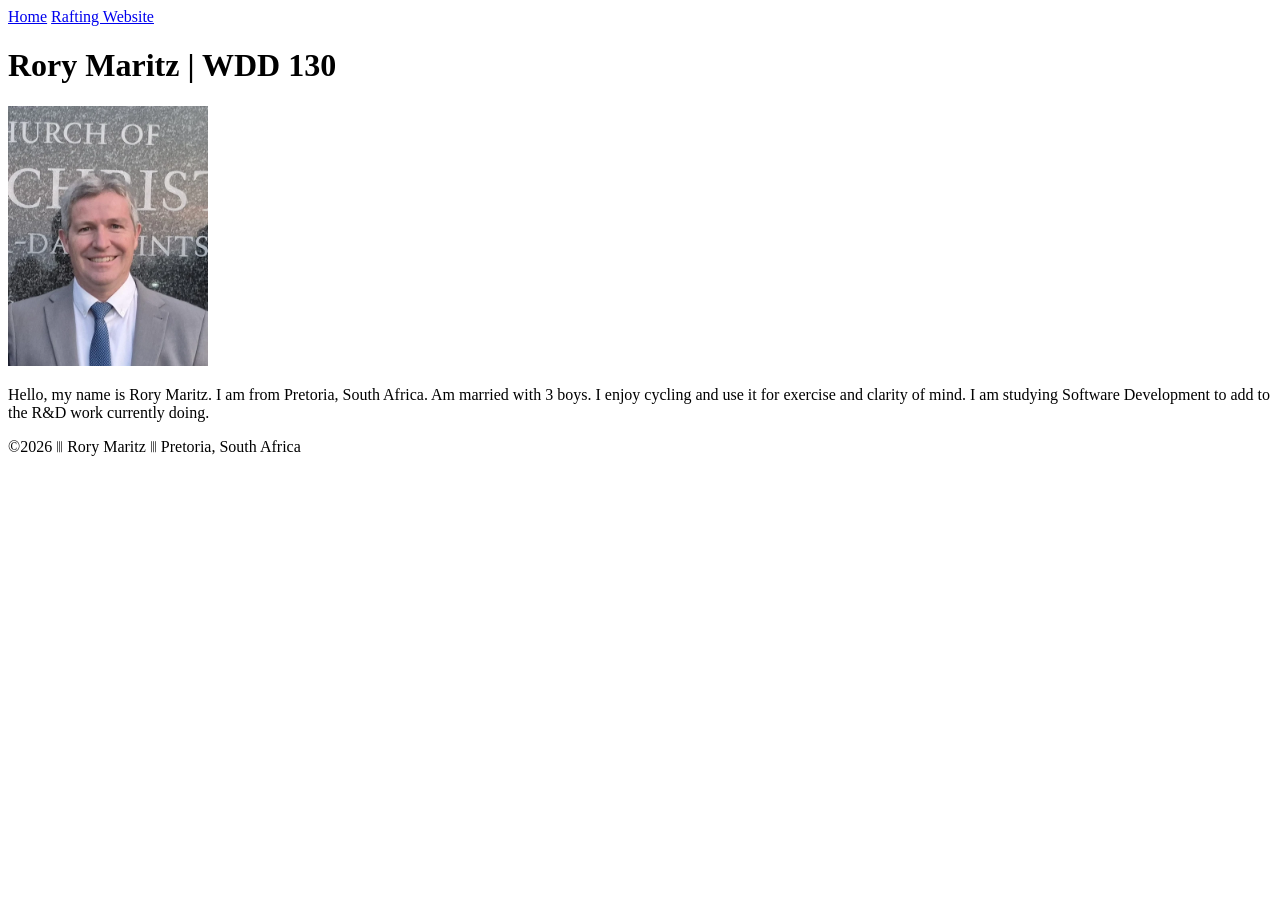
==== index.html @ 28c1f179 "Further update to complete the WK1 final assignment of Homepage" ====
<!DOCTYPE html>
<html lang="en">

<head>
    <meta charset="UTF-8">
    <meta name="viewport" content="width=device-width, initial-scale=1.0">
    <title>Rory Maritz | WDD 130</title>
</head>

<body>
    <header>
        <nav>
            <a href="#">Home</a>
            <a href="wwr/">Rafting Website</a>
        </nav>
    </header>
    <main>
        <h1>Rory Maritz | WDD 130</h1>
        <img src="images/profile.webp" alt="Photo Rory Maritz" width="200">
        <p>Hello, my name is Rory Maritz. I am from Pretoria, South Africa. Am married with 3 boys.
            I enjoy cycling and use it for exercise and clarity of mind. I am studying Software
            Development to add to the R&D work currently doing.</p>
    </main>
    <footer>©2026 ⫴ Rory Maritz ⫴ Pretoria, South Africa</footer>
</body>

</html>
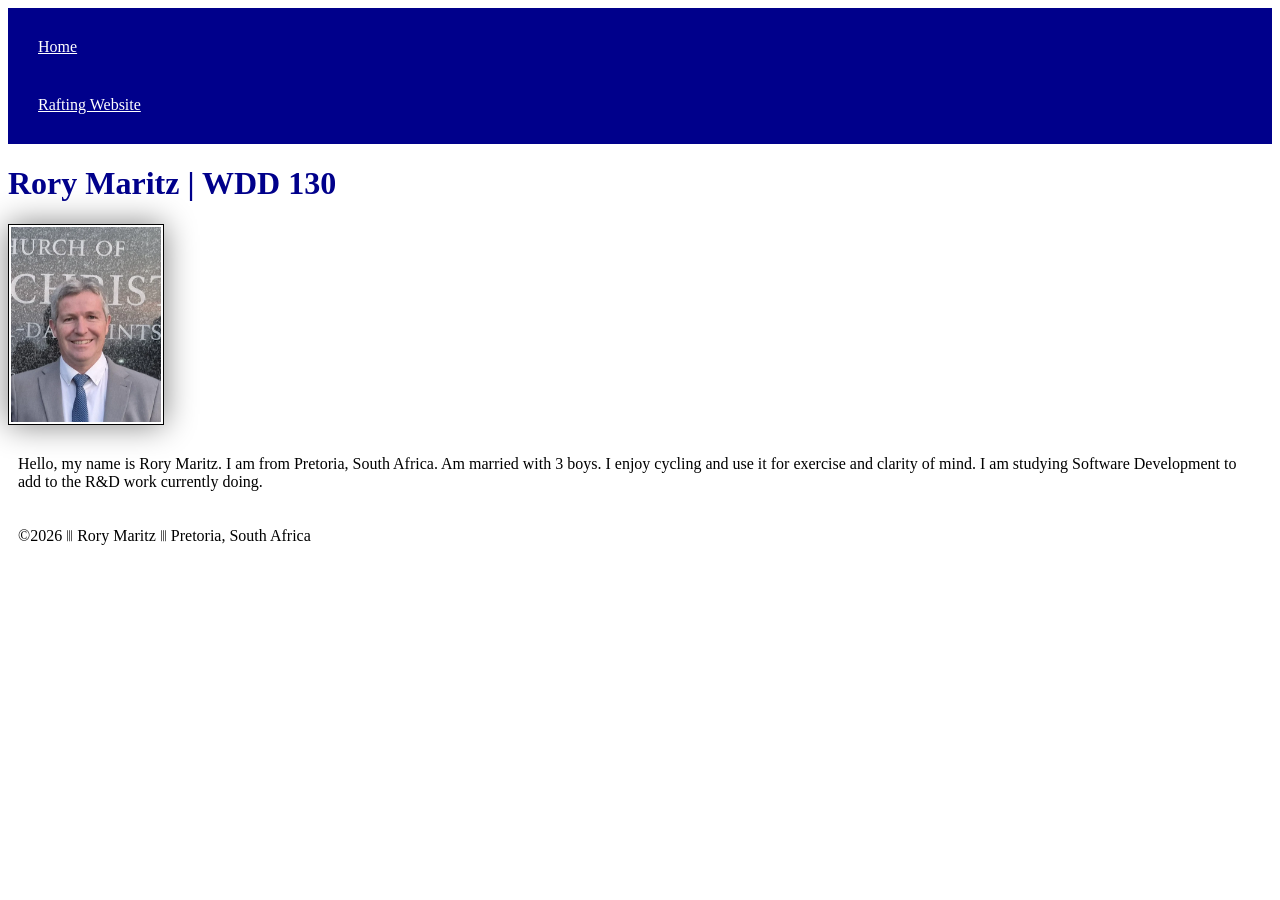
==== commit 6423e94e: "Week 02 CSS Styling for Home Page" ====
--- a/index.html
+++ b/index.html
@@ -2,6 +2,7 @@
 <html lang="en">
 
 <head>
+    <link rel="stylesheet" href="styles/styles.css">
     <meta charset="UTF-8">
     <meta name="viewport" content="width=device-width, initial-scale=1.0">
     <title>Rory Maritz | WDD 130</title>
@@ -21,7 +22,9 @@
             I enjoy cycling and use it for exercise and clarity of mind. I am studying Software
             Development to add to the R&D work currently doing.</p>
     </main>
-    <footer>©2026 ⫴ Rory Maritz ⫴ Pretoria, South Africa</footer>
+    <footer>
+        <p>©2026 ⫴ Rory Maritz ⫴ Pretoria, South Africa</p>
+    </footer>
 </body>
 
 </html>
--- a/styles/styles.css
+++ b/styles/styles.css
@@ -0,0 +1,26 @@
+nav {
+  background-color: darkblue;
+  padding: 10px;
+}
+
+nav a {
+  color: white;
+  display: block;
+  padding: 20px;
+}
+
+h1 {
+  color: darkblue;
+}
+
+img {
+  width: 150px;
+  height: auto;
+  border: 1px solid black;
+  padding: 2px;
+  box-shadow: 0 0 30px gray;
+}
+
+p {
+  padding: 10px;
+}
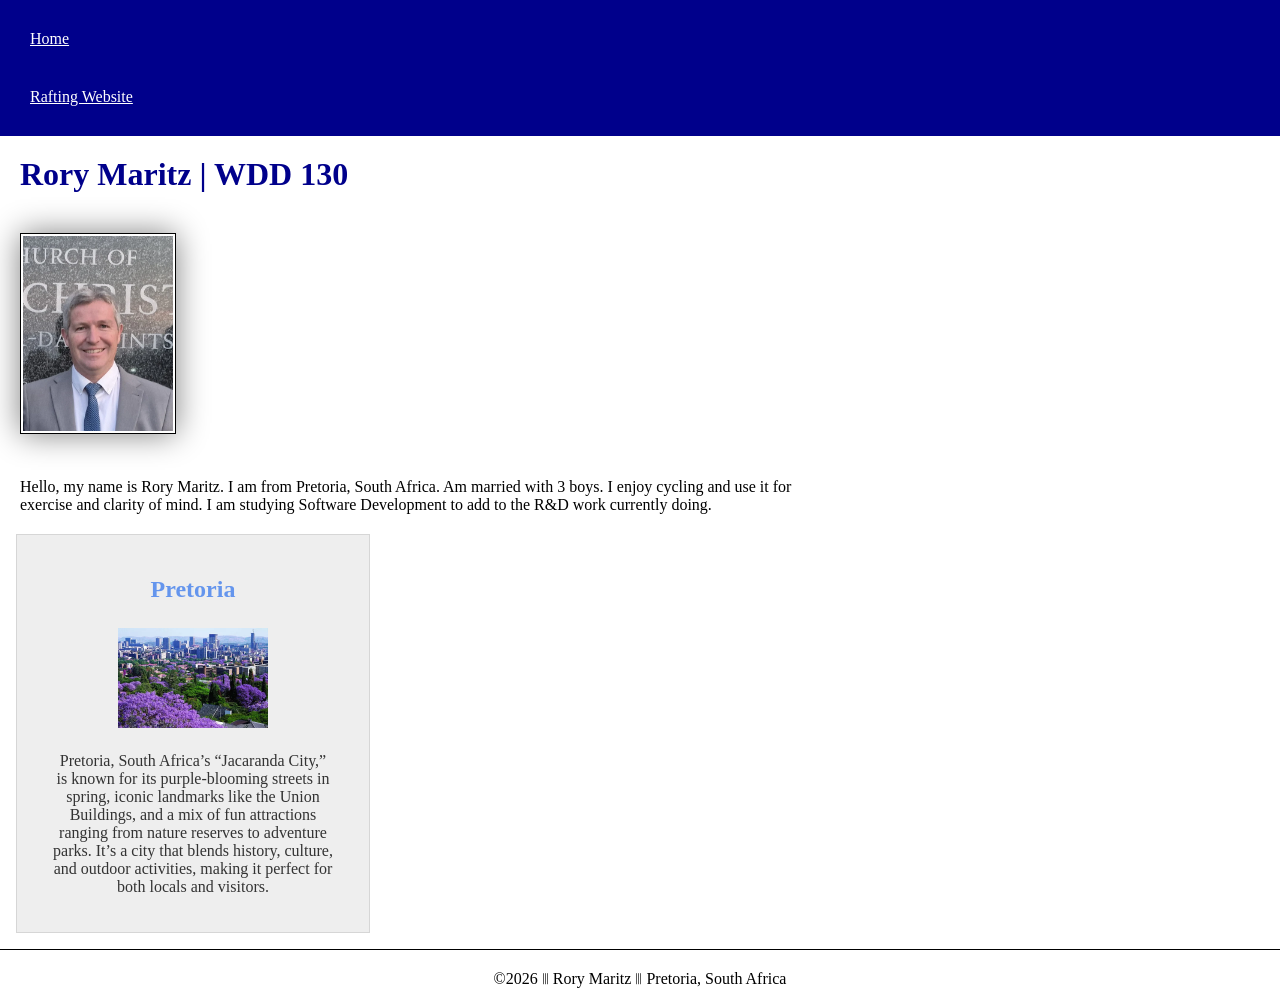
==== commit 957954ef: "WK02 Update of Home Page with Home City" ====
--- a/index.html
+++ b/index.html
@@ -5,6 +5,9 @@
     <link rel="stylesheet" href="styles/styles.css">
     <meta charset="UTF-8">
     <meta name="viewport" content="width=device-width, initial-scale=1.0">
+    <meta name="description"
+      content="Rory Maritz, Course WDD130, This is the home page for the course">
+    <meta name="author" content="Rory O'Connell-Maritz">
     <title>Rory Maritz | WDD 130</title>
 </head>
 
@@ -22,6 +25,19 @@
             I enjoy cycling and use it for exercise and clarity of mind. I am studying Software
             Development to add to the R&D work currently doing.</p>
     </main>
+    <aside>
+        <h2>
+            Pretoria
+        </h2>
+        <img src="images/pretoria.webp">
+        <p>Pretoria, South Africa’s “Jacaranda City,” is known for its purple-blooming streets in
+            spring,
+            iconic landmarks like the Union Buildings, and a mix of fun attractions ranging from
+            nature reserves
+            to adventure parks. It’s a city that blends history, culture, and outdoor activities,
+            making it
+            perfect for both locals and visitors.</p>
+    </aside>
     <footer>
         <p>©2026 ⫴ Rory Maritz ⫴ Pretoria, South Africa</p>
     </footer>
--- a/styles/styles.css
+++ b/styles/styles.css
@@ -1,3 +1,8 @@
+* {
+  margin: 0;
+  padding: 0;
+}
+
 nav {
   background-color: darkblue;
   padding: 10px;
@@ -11,9 +16,16 @@
 
 h1 {
   color: darkblue;
+  margin: 20px;
 }
 
-img {
+h2 {
+  color: cornflowerblue;
+  margin: 25px;
+}
+
+main img {
+  margin: 20px;
   width: 150px;
   height: auto;
   border: 1px solid black;
@@ -22,5 +34,31 @@
 }
 
 p {
-  padding: 10px;
+  margin: 20px;
+  padding: 0;
+}
+
+main {
+  max-width: 840px;
+}
+
+aside img {
+  width: 150px;
+  height: auto;
+}
+
+aside {
+  width: 20rem;
+  margin: 1rem;
+  border: 1px solid rgb(0 0 0 / .1);
+  padding: 1rem;
+  background-color: #eee;
+  color: #333;
+  text-align: center;
+}
+
+footer {
+  margin-top: 15px;
+  border-top: 1px solid #000;
+  text-align: center;
 }
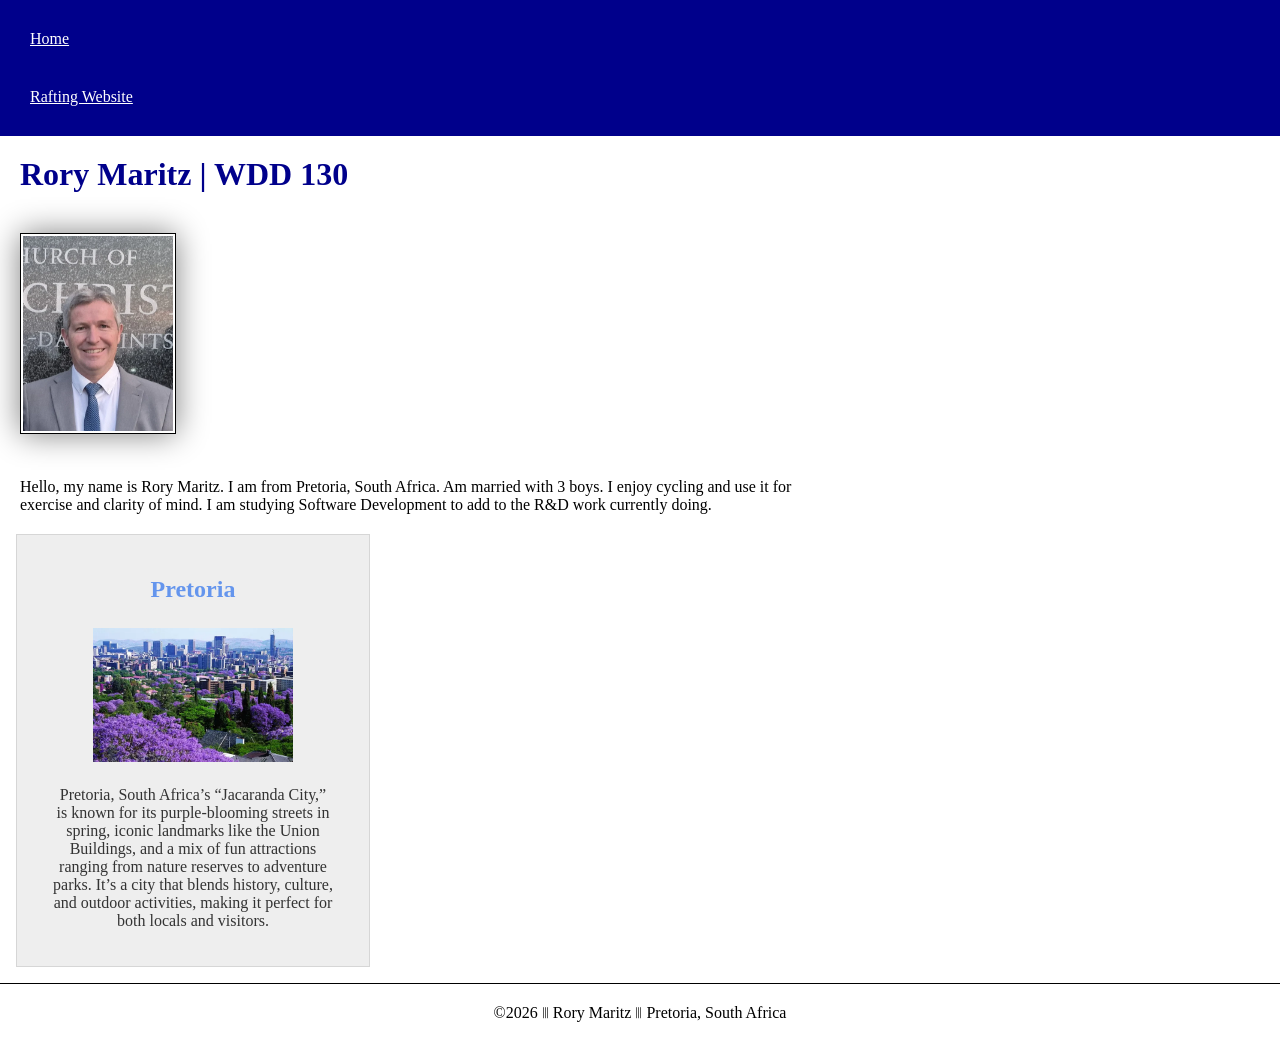
==== commit d2d4e686: "update aside img to 200px" ====
--- a/index.html
+++ b/index.html
@@ -29,7 +29,7 @@
         <h2>
             Pretoria
         </h2>
-        <img src="images/pretoria.webp">
+        <img src="images/pretoria.webp" alt="Overview Picture of Pretoria" width="200" j>
         <p>Pretoria, South Africa’s “Jacaranda City,” is known for its purple-blooming streets in
             spring,
             iconic landmarks like the Union Buildings, and a mix of fun attractions ranging from
--- a/styles/styles.css
+++ b/styles/styles.css
@@ -43,7 +43,7 @@
 }
 
 aside img {
-  width: 150px;
+  width: 200px;
   height: auto;
 }
 
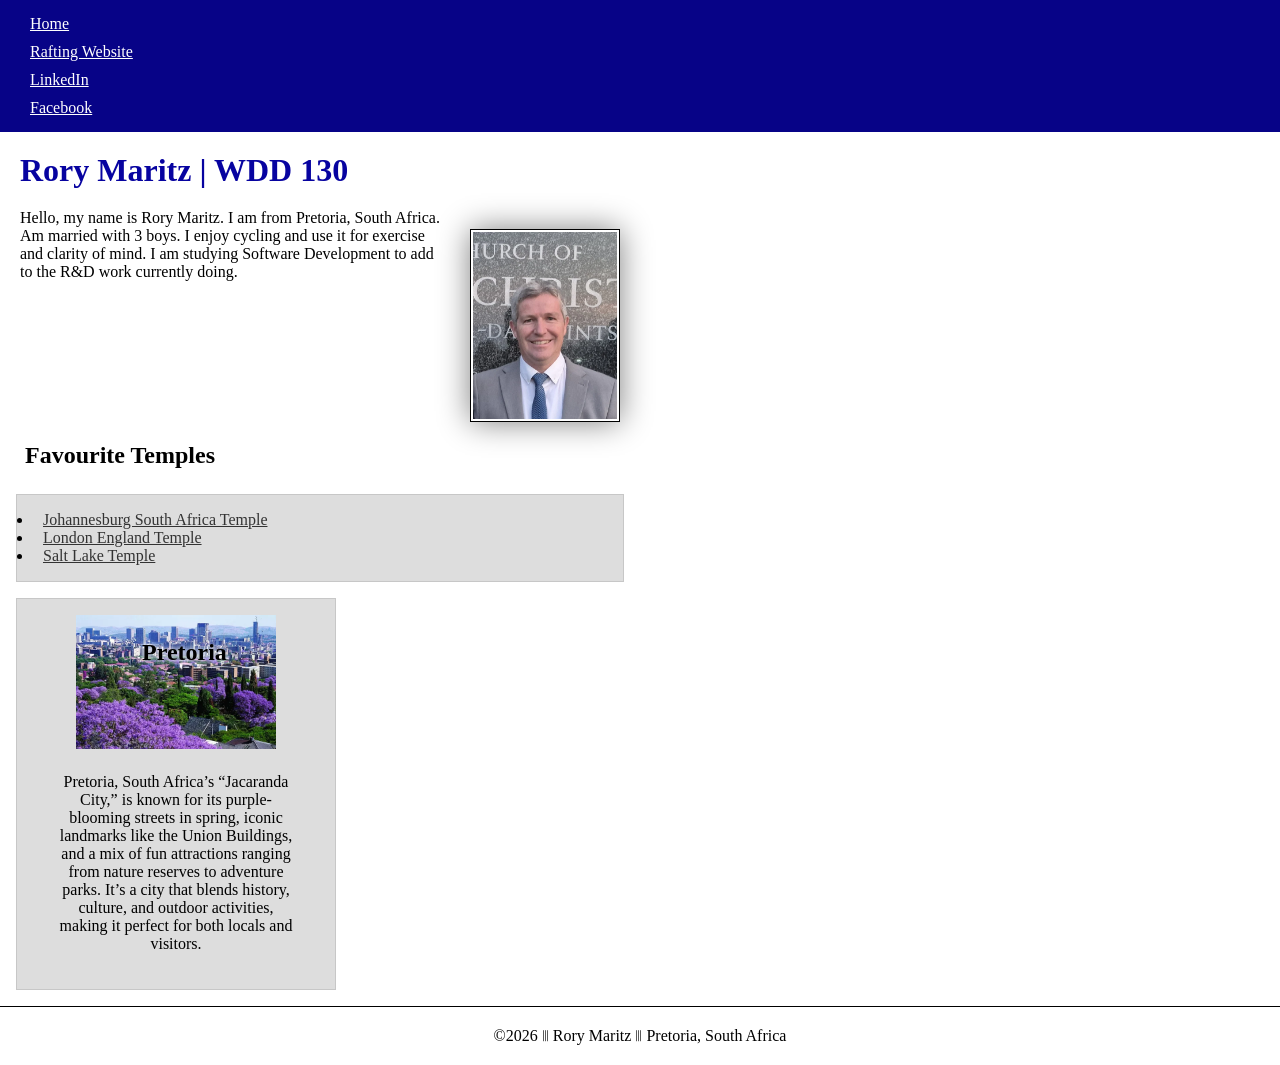
==== commit c8ac222f: "Week 03 Code Along Home Page updates" ====
--- a/index.html
+++ b/index.html
@@ -1,3 +1,6 @@
+<!-- Update of home page - 15 July 2026 -->
+<!-- Added in LinkedIn and Facebook pages -->
+
 <!DOCTYPE html>
 <html lang="en">
 
@@ -16,6 +19,9 @@
         <nav>
             <a href="#">Home</a>
             <a href="wwr/">Rafting Website</a>
+            <a href="https://www.linkedin.com/in/rory-o-connell-maritz-ba053925/"
+              target="_blank">LinkedIn</a>
+            <a href="https://www.facebook.com/rory.maritz" target="_blank">Facebook</a>
         </nav>
     </header>
     <main>
@@ -24,19 +30,32 @@
         <p>Hello, my name is Rory Maritz. I am from Pretoria, South Africa. Am married with 3 boys.
             I enjoy cycling and use it for exercise and clarity of mind. I am studying Software
             Development to add to the R&D work currently doing.</p>
+        <section>
+            <h2>Favourite Temples</h2>
+            <ul class="box">
+                <li><a href="https://www.churchofjesuschrist.org/temples/details/johannesburg-south-africa-temple?lang=eng"
+                      target="_blank">Johannesburg South Africa Temple</a></li>
+                <li><a href="https://www.churchofjesuschrist.org/temples/details/london-england-temple?lang=eng"
+                      target="_blank">London England Temple</a></li>
+                <li><a href="https://www.churchofjesuschrist.org/temples/details/salt-lake-temple?lang=eng"
+                      target="_blank">Salt Lake Temple</a></li>
+            </ul>
+        </section>
     </main>
-    <aside>
+    <aside class="box">
         <h2>
             Pretoria
         </h2>
-        <img src="images/pretoria.webp" alt="Overview Picture of Pretoria" width="200" j>
-        <p>Pretoria, South Africa’s “Jacaranda City,” is known for its purple-blooming streets in
-            spring,
-            iconic landmarks like the Union Buildings, and a mix of fun attractions ranging from
-            nature reserves
-            to adventure parks. It’s a city that blends history, culture, and outdoor activities,
-            making it
-            perfect for both locals and visitors.</p>
+        <img src=" images/pretoria.webp" alt="Overview Picture of Pretoria" width="200">
+        <p>Pretoria, South Africa’s “Jacaranda City,” is known for its
+            purple-blooming streets in
+            spring, iconic landmarks like the Union Buildings, and a mix of fun
+            attractions ranging
+            from
+            nature reserves to adventure parks. It’s a city that blends history,
+            culture, and
+            outdoor activities,
+            making it perfect for both locals and visitors.</p>
     </aside>
     <footer>
         <p>©2026 ⫴ Rory Maritz ⫴ Pretoria, South Africa</p>
--- a/styles/styles.css
+++ b/styles/styles.css
@@ -1,26 +1,38 @@
+:root {
+  --fill-color: #070387;
+  --h1-color: #0703A0;
+  --h2-color: #000;
+  --box-shadow: 0 0 30px gray;
+  --text-color: #333;
+  --background-color: #eee;
+  --borders-solid: 1px solid rgba(0 0 0 / 1);
+  --borders-trans: 1px solid rgba(0 0 0 / .1);
+}
+
 * {
   margin: 0;
   padding: 0;
+  box-sizing: border-box;
 }
 
 nav {
-  background-color: darkblue;
+  background-color: var(--fill-color);
   padding: 10px;
 }
 
 nav a {
   color: white;
   display: block;
-  padding: 20px;
+  padding: 5px 20px;
 }
 
 h1 {
-  color: darkblue;
+  color: var(--h1-color);
   margin: 20px;
 }
 
 h2 {
-  color: cornflowerblue;
+  color: var(--h2-color);
   margin: 25px;
 }
 
@@ -28,9 +40,10 @@
   margin: 20px;
   width: 150px;
   height: auto;
-  border: 1px solid black;
+  border: var(--borders-solid);
   padding: 2px;
-  box-shadow: 0 0 30px gray;
+  box-shadow: var(--box-shadow);
+  float: right;
 }
 
 p {
@@ -39,7 +52,25 @@
 }
 
 main {
-  max-width: 840px;
+  max-width: 640px;
+}
+
+section {
+  clear: both;
+}
+
+section li a {
+  padding: 0 10px;
+  color: var(--text-color);
+}
+
+/* Class Selectors */
+.box {
+  margin: 1rem;
+  border: 1px solid rgb(0 0 0 / 10%);
+  padding: 1rem;
+  background-color: #ddd;
+  color: #000;
 }
 
 aside img {
@@ -50,11 +81,19 @@
 aside {
   width: 20rem;
   margin: 1rem;
-  border: 1px solid rgb(0 0 0 / .1);
+  border: var(--borders-trans);
   padding: 1rem;
-  background-color: #eee;
-  color: #333;
+  background-color: var(--background-color);
+  color: var(--text-color);
   text-align: center;
+  position: relative;
+}
+
+aside h2 {
+  position: absolute;
+  top: 15px;
+  left: 100px;
+  text-shadow: 0 0 5px #fff, 0 0 10px #fff;
 }
 
 footer {
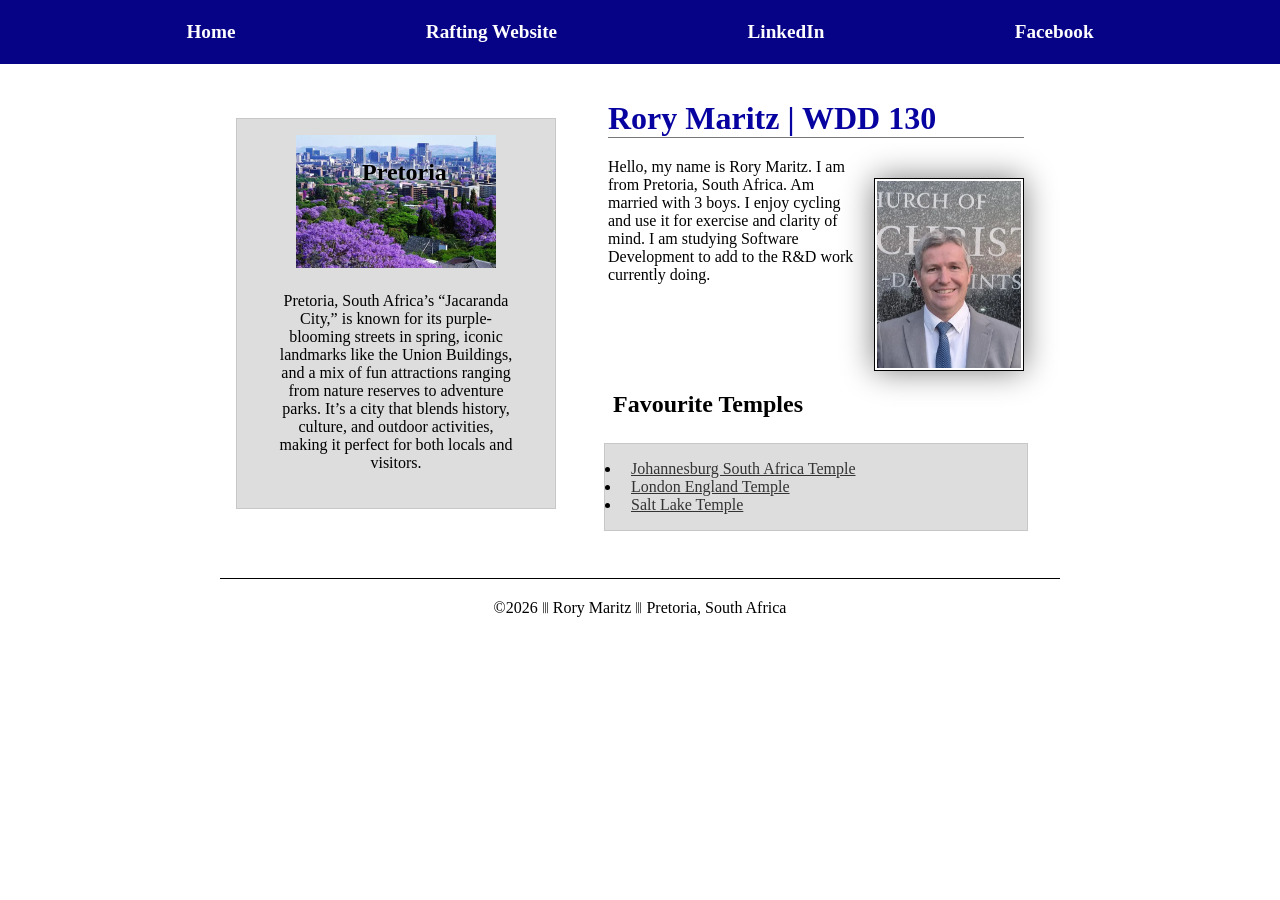
==== commit 303e5a5d: "WK04 - Code along with the front page enhancements using grid" ====
--- a/index.html
+++ b/index.html
@@ -24,39 +24,42 @@
             <a href="https://www.facebook.com/rory.maritz" target="_blank">Facebook</a>
         </nav>
     </header>
-    <main>
-        <h1>Rory Maritz | WDD 130</h1>
-        <img src="images/profile.webp" alt="Photo Rory Maritz" width="200">
-        <p>Hello, my name is Rory Maritz. I am from Pretoria, South Africa. Am married with 3 boys.
-            I enjoy cycling and use it for exercise and clarity of mind. I am studying Software
-            Development to add to the R&D work currently doing.</p>
-        <section>
-            <h2>Favourite Temples</h2>
-            <ul class="box">
-                <li><a href="https://www.churchofjesuschrist.org/temples/details/johannesburg-south-africa-temple?lang=eng"
-                      target="_blank">Johannesburg South Africa Temple</a></li>
-                <li><a href="https://www.churchofjesuschrist.org/temples/details/london-england-temple?lang=eng"
-                      target="_blank">London England Temple</a></li>
-                <li><a href="https://www.churchofjesuschrist.org/temples/details/salt-lake-temple?lang=eng"
-                      target="_blank">Salt Lake Temple</a></li>
-            </ul>
-        </section>
-    </main>
-    <aside class="box">
-        <h2>
-            Pretoria
-        </h2>
-        <img src=" images/pretoria.webp" alt="Overview Picture of Pretoria" width="200">
-        <p>Pretoria, South Africa’s “Jacaranda City,” is known for its
-            purple-blooming streets in
-            spring, iconic landmarks like the Union Buildings, and a mix of fun
-            attractions ranging
-            from
-            nature reserves to adventure parks. It’s a city that blends history,
-            culture, and
-            outdoor activities,
-            making it perfect for both locals and visitors.</p>
-    </aside>
+    <div class="grid">
+        <main>
+            <h1>Rory Maritz | WDD 130</h1>
+            <img src="images/profile.webp" alt="Photo Rory Maritz" width="200">
+            <p>Hello, my name is Rory Maritz. I am from Pretoria, South Africa. Am married with 3
+                boys.
+                I enjoy cycling and use it for exercise and clarity of mind. I am studying Software
+                Development to add to the R&D work currently doing.</p>
+            <section>
+                <h2>Favourite Temples</h2>
+                <ul class="box">
+                    <li><a href="https://www.churchofjesuschrist.org/temples/details/johannesburg-south-africa-temple?lang=eng"
+                          target="_blank">Johannesburg South Africa Temple</a></li>
+                    <li><a href="https://www.churchofjesuschrist.org/temples/details/london-england-temple?lang=eng"
+                          target="_blank">London England Temple</a></li>
+                    <li><a href="https://www.churchofjesuschrist.org/temples/details/salt-lake-temple?lang=eng"
+                          target="_blank">Salt Lake Temple</a></li>
+                </ul>
+            </section>
+        </main>
+        <aside class="box">
+            <h2>
+                Pretoria
+            </h2>
+            <img src=" images/pretoria.webp" alt="Overview Picture of Pretoria" width="200">
+            <p>Pretoria, South Africa’s “Jacaranda City,” is known for its
+                purple-blooming streets in
+                spring, iconic landmarks like the Union Buildings, and a mix of fun
+                attractions ranging
+                from
+                nature reserves to adventure parks. It’s a city that blends history,
+                culture, and
+                outdoor activities,
+                making it perfect for both locals and visitors.</p>
+        </aside>
+    </div>
     <footer>
         <p>©2026 ⫴ Rory Maritz ⫴ Pretoria, South Africa</p>
     </footer>
--- a/styles/styles.css
+++ b/styles/styles.css
@@ -17,18 +17,38 @@
 
 nav {
   background-color: var(--fill-color);
-  padding: 10px;
+  padding: 1rem;
+  display: flex;
+  justify-content: space-evenly;
+  align-items: center;
 }
 
 nav a {
+  display: block;
   color: white;
   display: block;
   padding: 5px 20px;
+  text-decoration: none;
+  font-size: 1.2rem;
+  font-weight: 700;
+}
+
+hearer,
+.grid,
+footer {
+  max-width: 840px;
+  margin: 0 auto;
+}
+
+.grid {
+  display: grid;
+  align-items: center;
 }
 
 h1 {
   color: var(--h1-color);
   margin: 20px;
+  border-bottom: 1px solid #777;
 }
 
 h2 {
@@ -52,7 +72,8 @@
 }
 
 main {
-  max-width: 640px;
+  grid-column: 2/3;
+  margin: 1rem;
 }
 
 section {
@@ -87,6 +108,8 @@
   color: var(--text-color);
   text-align: center;
   position: relative;
+  grid-column: 1/2;
+  grid-row: 1/2;
 }
 
 aside h2 {
